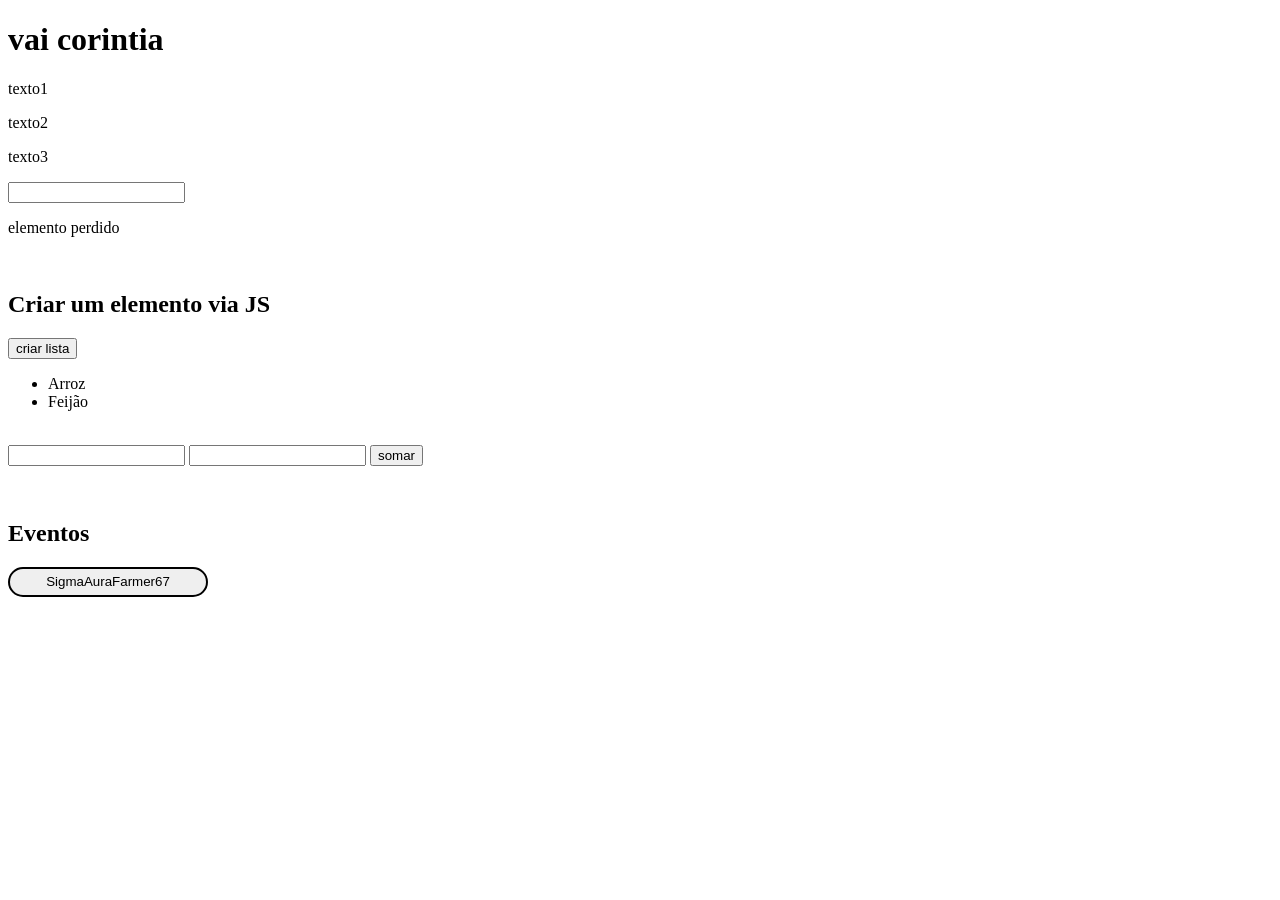
==== aula-12-03-26/index.html @ a3570025 "Add HTML and JavaScript files for DOM manipulation and event handling" ====
<!DOCTYPE html>
<html lang="en">

<head>
    <meta charset="UTF-8">
    <meta name="viewport" content="width=device-width, initial-scale=1.0">
    <title>DOM</title>
    <style>
        #botao1{
            height: 30px;
            width: 200px;
            border: 2px, solid, black;
            border-radius: 30px;

        }
        body{
            padding-bottom: 200px;
        }
    </style>
</head>

<body>
    <h1 class="corintia">vai corintia</h1>
    <p class="paragrafo">texto1</p>
    <p class="paragrafo">texto2</p>
    <p class="paragrafo">texto3</p>
    <input type="text" class="input" onkeydown="
    press(event);
    ">


    <p>elemento perdido</p>

    <br>
    <h2>Criar um elemento via JS</h2>
    <div id="addElement">

    </div>
    <button>criar lista</button>
    <div id="lista">

    </div>
    <br>
    <input type="number" id="n1">
    <input type="number" id="n2">
    <button onclick="
    somar();
    ">somar</button>
    <p id="resultado"></p>
    <br>
    <h2>Eventos</h2>
    <button id="botao1"
    
    >SigmaAuraFarmer67</button>

    <script src="script.js"></script>
</body>

</html>
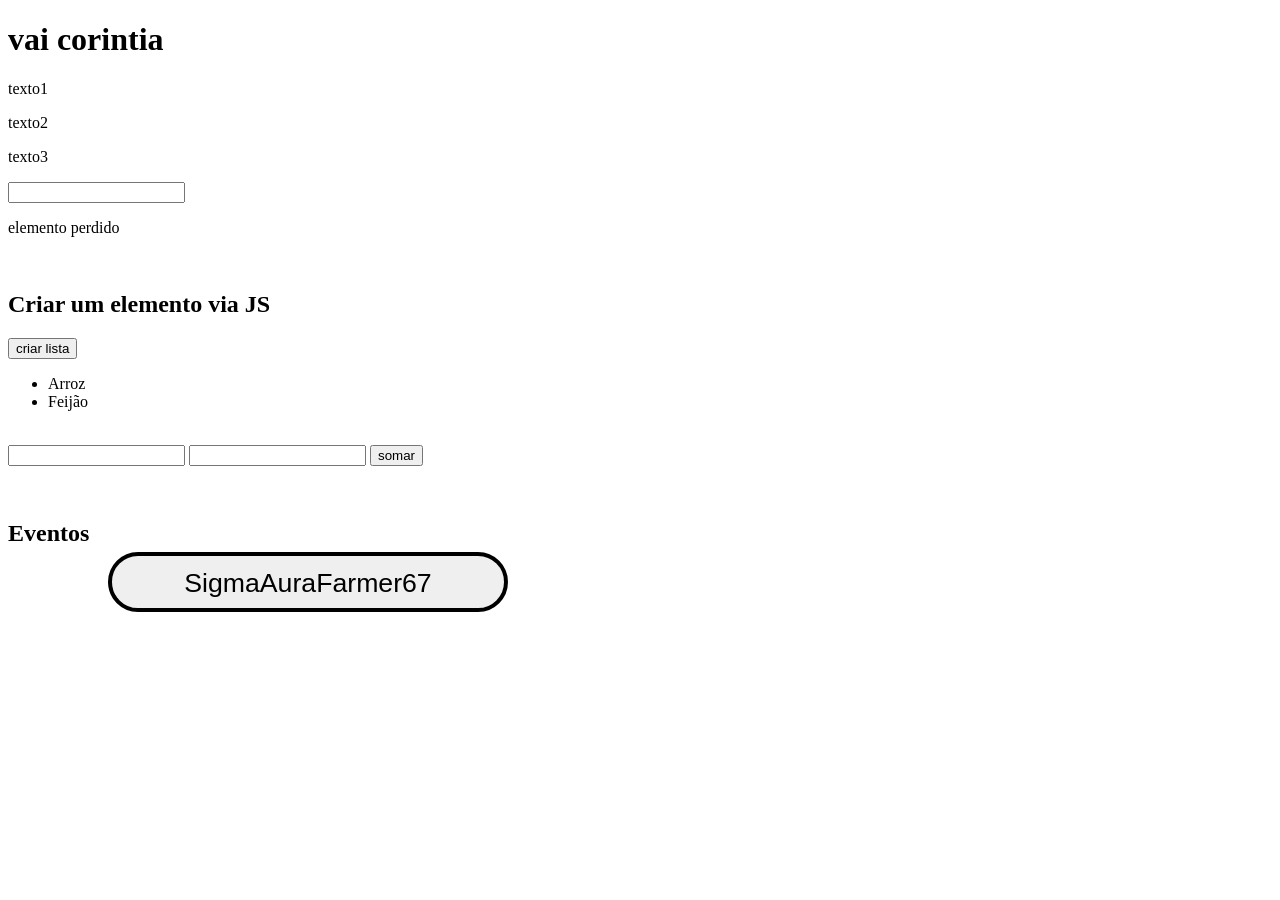
==== commit 58581420: "Update styles in index.html: adjust border, scale, and margin for improved layout" ====
--- a/aula-12-03-26/index.html
+++ b/aula-12-03-26/index.html
@@ -11,7 +11,8 @@
             width: 200px;
             border: 2px, solid, black;
             border-radius: 30px;
-
+            scale: 200%;
+            margin-left: 200px;
         }
         body{
             padding-bottom: 200px;
